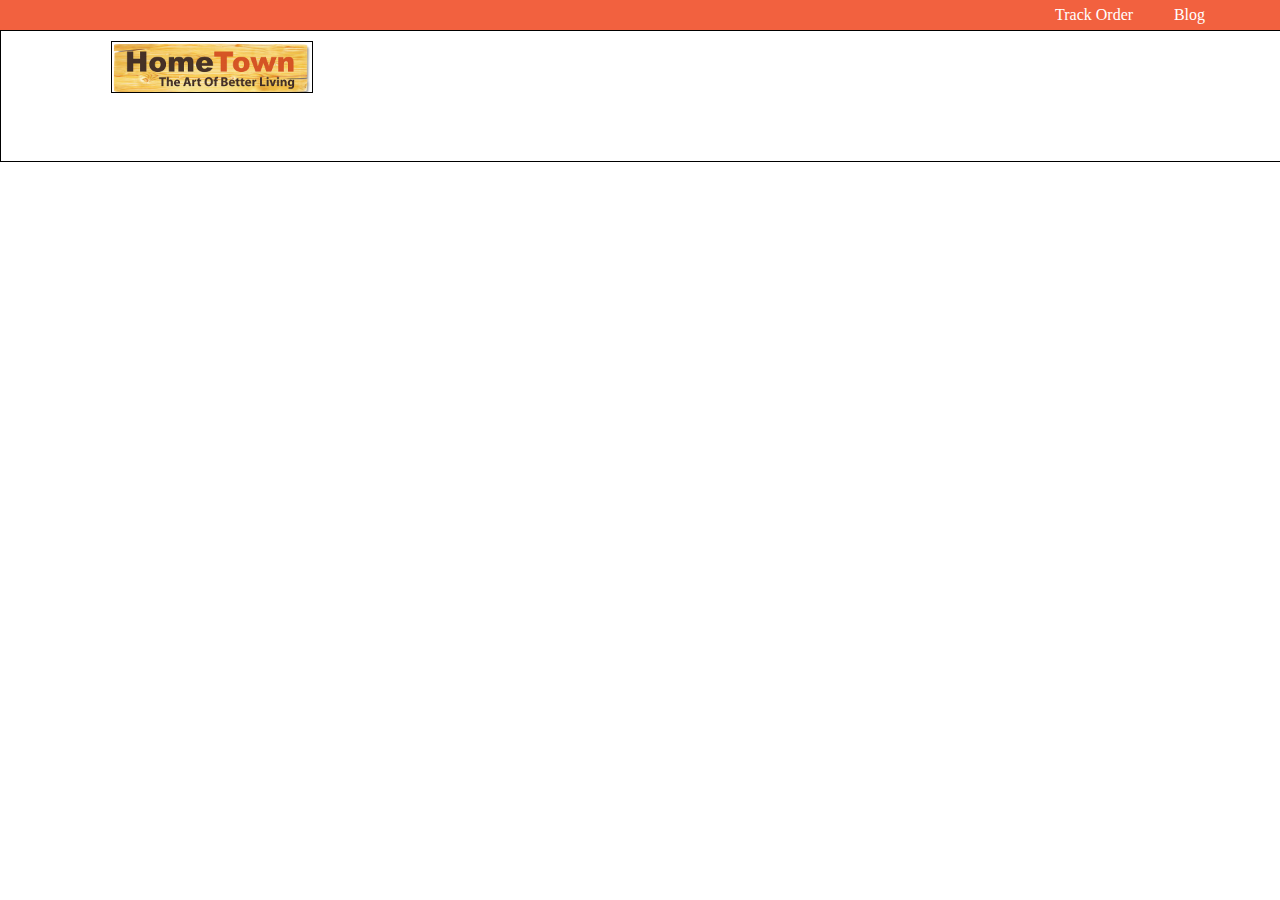
==== dasboard.html @ 0df8ec8f "Deploy" ====
<!DOCTYPE html>
<html lang="en">

<head>
    <meta charset="UTF-8">
    <meta name="viewport" content="width=device-width, initial-scale=1.0">
    <title>Dashboard</title>
    <link rel="stylesheet" href="dasboard_style.css">
</head>

<body>
    <div class="main">

        <div class="header">
            <div class="track">
                <a class="trackOrder" href="#">Track Order</a>
                <a class="blog" href="#">Blog</a>
            </div>
        </div>
        <div class="navbar">
            <div class="navbarUpper">
                <div class="logo"></div>
            </div>
        </div>

    </div>
</body>

</html>
---- dasboard_style.css ----
*{
    margin: 0;
    padding: 0;
}
.main{

}
.header{
    height: 30px;
    width: 100%;
    display: flex;
    justify-content: right;
    align-items: center;
    background-color: #F2613F;
}
.track{
    width:150px;
    display: flex;
    justify-content:space-between;
    align-items:center;
    margin-right:75px;
}
.trackOrder{
    text-decoration: none;
    color: white;
}
.blog{
    text-decoration: none;
    color:white;
}
.navbar{
    border: 1px solid black;
    padding:10px;
    height:110px;
    width:100%;
}
.logo{
    border: 1px solid black;
    width: 200px;
    height: 50px;
    background:url(LOGO.avif);
    margin-left:100px;
    background-size: cover;
    
}
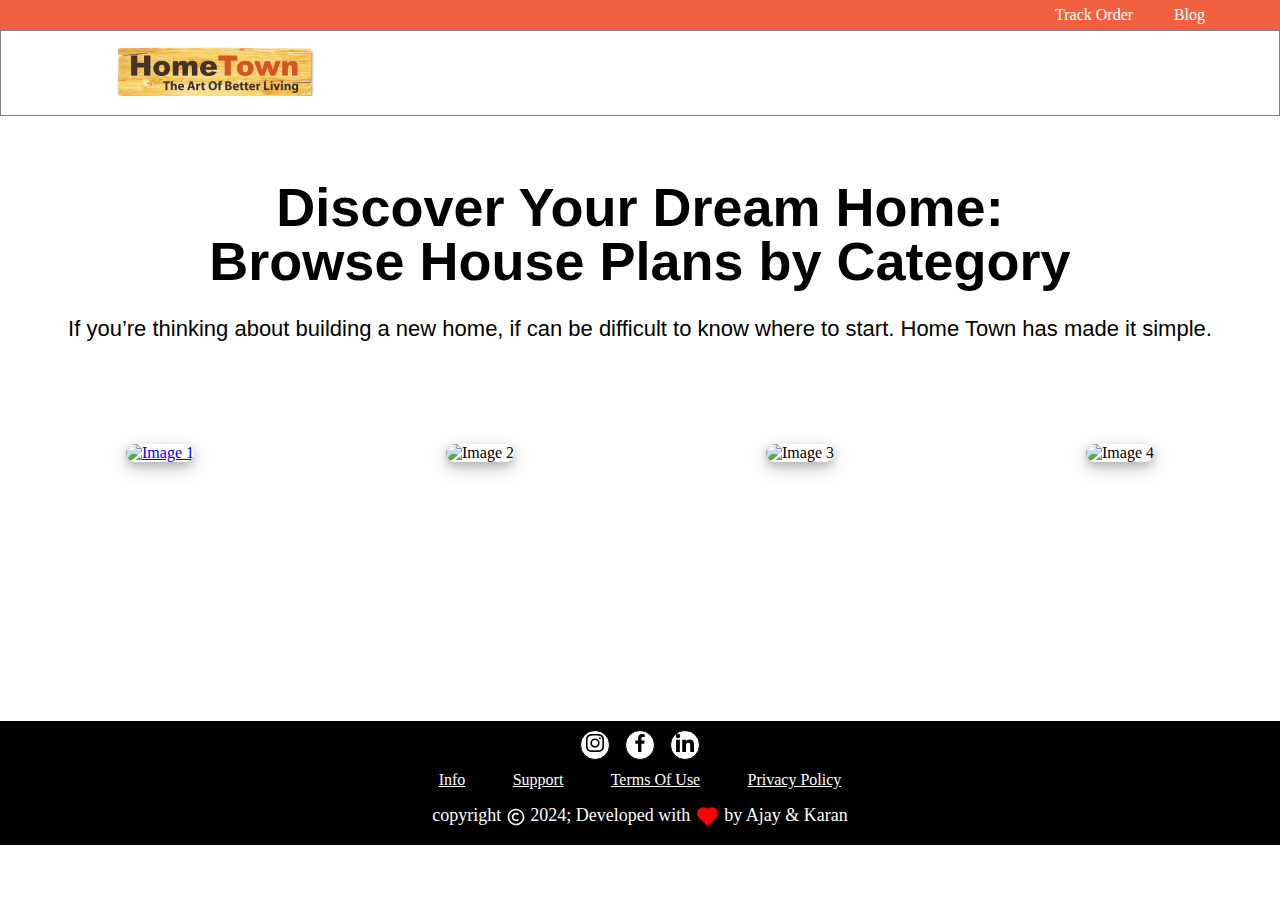
==== commit a1f05528: "DashBoard implemented" ====
--- a/dasboard.html
+++ b/dasboard.html
@@ -1,29 +1,125 @@
 <!DOCTYPE html>
 <html lang="en">
+  <head>
+    <meta charset="UTF-8" />
+    <meta name="viewport" content="width=device-width, initial-scale=1.0" />
+    <title>Dashboard</title>
+    <!-- <link rel="stylesheet" href="https://cdn.jsdelivr.net/npm/bootstrap@4.4.1/dist/css/bootstrap.min.css" integrity="sha384-Vkoo8x4CGsO3+Hhxv8T/Q5PaXtkKtu6ug5TOeNV6gBiFeWPGFN9MuhOf23Q9Ifjh" crossorigin="anonymous"> -->
+    <link rel="stylesheet" href="dasboard_style.css" />
+  </head>
 
-<head>
-    <meta charset="UTF-8">
-    <meta name="viewport" content="width=device-width, initial-scale=1.0">
-    <title>Dashboard</title>
-    <link rel="stylesheet" href="dasboard_style.css">
-</head>
+  <body>
+    <div class="main">
+      <div class="header">
+        <div class="track">
+          <a class="trackOrder" href="#">Track Order</a>
+          <a class="blog" href="#">Blog</a>
+        </div>
+      </div>
+      <div class="navbar">
+        <div class="navbarUpper">
+          <button class="logo" onclick=""></button>
+        </div>
+      </div>
+      <div class="carousel">
+        <img
+          class="Carousel"
+          src="https://s3-us-west-2.amazonaws.com/prod.monsterhouseplans.com/uploads/images_sliders/lvmomdlu4l.webp"
+          alt=""
+        />
+      </div>
+      <div class="text">
+        <h2>Discover Your Dream Home:</h2>
+        <h2>Browse House Plans by Category</h2>
+        <p class="lower-text">
+          If you’re thinking about building a new home, if can be difficult to
+          know where to start. Home Town has made it simple.
+        </p>
+      </div>  
+    </div>
+    <div class="card-container">
+        <a href="/BarnDominium.html">
+            <div class="card">
+              <img src="https://s3-us-west-2.amazonaws.com/prod.monsterhouseplans.com/uploads/images_plans/104/104-224/104-224e.webp" alt="Image 1">
+              <div class="overlay">
+                <!-- <div class="text">Your Text Here</div> -->
+              </div>
+            </div>
+        </a>
+        <div class="card">
+          <img src="https://s3-us-west-2.amazonaws.com/prod.monsterhouseplans.com/uploads/images_sliders/tyn6lltdk7.webp" alt="Image 2">
+        </div>
+        <div class="card">
+          <img src="https://s3-us-west-2.amazonaws.com/prod.monsterhouseplans.com/uploads/images_sliders/gczgsqk3lt.webp" alt="Image 3">
+          
+        </div>
+        <div class="card">
+          <img src="https://s3-us-west-2.amazonaws.com/prod.monsterhouseplans.com/uploads/images_sliders/iuebfedbqn.webp" alt="Image 4">
+          <div class="img-text">Your Text Here</div>
+        </div>
+    </div>
+    <div class="footer">
+        <div class="innerFooter">
+            <div class="links">
+                <div class="profile"><a href="https://www.instagram.com/ajaysaini18_/"> <svg
+                            xmlns="http://www.w3.org/2000/svg" width="24" height="24" viewBox="0 0 24 24"
+                            style="fill: rgba(0, 0, 0, 1);transform: ;msFilter:;">
+                            <path
+                                d="M11.999 7.377a4.623 4.623 0 1 0 0 9.248 4.623 4.623 0 0 0 0-9.248zm0 7.627a3.004 3.004 0 1 1 0-6.008 3.004 3.004 0 0 1 0 6.008z">
+                            </path>
+                            <circle cx="16.806" cy="7.207" r="1.078"></circle>
+                            <path
+                                d="M20.533 6.111A4.605 4.605 0 0 0 17.9 3.479a6.606 6.606 0 0 0-2.186-.42c-.963-.042-1.268-.054-3.71-.054s-2.755 0-3.71.054a6.554 6.554 0 0 0-2.184.42 4.6 4.6 0 0 0-2.633 2.632 6.585 6.585 0 0 0-.419 2.186c-.043.962-.056 1.267-.056 3.71 0 2.442 0 2.753.056 3.71.015.748.156 1.486.419 2.187a4.61 4.61 0 0 0 2.634 2.632 6.584 6.584 0 0 0 2.185.45c.963.042 1.268.055 3.71.055s2.755 0 3.71-.055a6.615 6.615 0 0 0 2.186-.419 4.613 4.613 0 0 0 2.633-2.633c.263-.7.404-1.438.419-2.186.043-.962.056-1.267.056-3.71s0-2.753-.056-3.71a6.581 6.581 0 0 0-.421-2.217zm-1.218 9.532a5.043 5.043 0 0 1-.311 1.688 2.987 2.987 0 0 1-1.712 1.711 4.985 4.985 0 0 1-1.67.311c-.95.044-1.218.055-3.654.055-2.438 0-2.687 0-3.655-.055a4.96 4.96 0 0 1-1.669-.311 2.985 2.985 0 0 1-1.719-1.711 5.08 5.08 0 0 1-.311-1.669c-.043-.95-.053-1.218-.053-3.654 0-2.437 0-2.686.053-3.655a5.038 5.038 0 0 1 .311-1.687c.305-.789.93-1.41 1.719-1.712a5.01 5.01 0 0 1 1.669-.311c.951-.043 1.218-.055 3.655-.055s2.687 0 3.654.055a4.96 4.96 0 0 1 1.67.311 2.991 2.991 0 0 1 1.712 1.712 5.08 5.08 0 0 1 .311 1.669c.043.951.054 1.218.054 3.655 0 2.436 0 2.698-.043 3.654h-.011z">
+                            </path>
+                        </svg></a>
+                </div>
+                <div class="profile"><a href="https://www.facebook.com/profile.php?id=100054305325817"><svg
+                            xmlns="http://www.w3.org/2000/svg" width="24" height="24" viewBox="0 0 24 24"
+                            style="fill: rgba(0, 0, 0, 1);transform: ;msFilter:;">
+                            <path
+                                d="M13.397 20.997v-8.196h2.765l.411-3.209h-3.176V7.548c0-.926.258-1.56 1.587-1.56h1.684V3.127A22.336 22.336 0 0 0 14.201 3c-2.444 0-4.122 1.492-4.122 4.231v2.355H7.332v3.209h2.753v8.202h3.312z">
+                            </path>
+                        </svg></a>
+                </div>
+                <div class="profile"><a href="https://www.linkedin.com/in/ajay-saini-039b58291/"><svg
+                            xmlns="http://www.w3.org/2000/svg" width="24" height="24" viewBox="0 0 24 24"
+                            style="fill: rgba(0, 0, 0, 1);transform: ;msFilter:;">
+                            <circle cx="4.983" cy="5.009" r="2.188"></circle>
+                            <path
+                                d="M9.237 8.855v12.139h3.769v-6.003c0-1.584.298-3.118 2.262-3.118 1.937 0 1.961 1.811 1.961 3.218v5.904H21v-6.657c0-3.27-.704-5.783-4.526-5.783-1.835 0-3.065 1.007-3.568 1.96h-.051v-1.66H9.237zm-6.142 0H6.87v12.139H3.095z">
+                            </path>
+                        </svg></a>
+                </div>
+            </div>
+            <div class="blankLink">
+                <a class="infoLink" href="#">Info</a>
+                <a class="infoLink" href="#">Support</a>
+                <a class="infoLink" href="#">Terms Of Use</a>
+                <a class="infoLink" href="#">Privacy Policy</a>
+            </div>
+            <!-- <br /> -->
+            <div class="copyrights">
+                <p style="color: white;">copyright <svg class="svg1" xmlns="http://www.w3.org/2000/svg" width="20"
+                        height="20" viewBox="0 0 24 24" style="fill: rgb(244, 244, 244);transform: ;msFilter:;">
+                        <path
+                            d="M12 22c5.421 0 10-4.579 10-10S17.421 2 12 2 2 6.579 2 12s4.579 10 10 10zm0-18c4.337 0 8 3.663 8 8s-3.663 8-8 8-8-3.663-8-8 3.663-8 8-8z">
+                        </path>
+                        <path
+                            d="M12 17c.901 0 2.581-.168 3.707-1.292l-1.414-1.416C13.85 14.735 12.992 15 12 15c-1.626 0-3-1.374-3-3s1.374-3 3-3c.993 0 1.851.265 2.293.707l1.414-1.414C14.582 7.168 12.901 7 12 7c-2.757 0-5 2.243-5 5s2.243 5 5 5z">
+                        </path>
+                    </svg> 2024; Developed with <svg class="svg2" xmlns="http://www.w3.org/2000/svg" width="25"
+                        height="25" viewBox="0 0 24 24" style="fill: rgb(255, 0, 0);transform: ;msFilter:;">
+                        <path
+                            d="M20.205 4.791a5.938 5.938 0 0 0-4.209-1.754A5.906 5.906 0 0 0 12 4.595a5.904 5.904 0 0 0-3.996-1.558 5.942 5.942 0 0 0-4.213 1.758c-2.353 2.363-2.352 6.059.002 8.412L12 21.414l8.207-8.207c2.354-2.353 2.355-6.049-.002-8.416z">
+                        </path>
+                    </svg> by </a class="infoLink" href="https://www.instagram.com/ajaysaini18_/"> Ajay & Karan
+                </p>
+            </div>
 
-<body>
-    <div class="main">
-
-        <div class="header">
-            <div class="track">
-                <a class="trackOrder" href="#">Track Order</a>
-                <a class="blog" href="#">Blog</a>
-            </div>
         </div>
-        <div class="navbar">
-            <div class="navbarUpper">
-                <div class="logo"></div>
-            </div>
-        </div>
-
     </div>
+      
+    
+    
 </body>
-
-</html>+</html>
--- a/dasboard_style.css
+++ b/dasboard_style.css
@@ -2,9 +2,7 @@
     margin: 0;
     padding: 0;
 }
-.main{
 
-}
 .header{
     height: 30px;
     width: 100%;
@@ -29,17 +27,161 @@
     color:white;
 }
 .navbar{
-    border: 1px solid black;
-    padding:10px;
-    height:110px;
-    width:100%;
+    border: 1px solid gray;
+    max-width: 100%;
+    overflow-x: auto;
+    padding:15px;
 }
 .logo{
-    border: 1px solid black;
+    border: none;
+    cursor: pointer;
     width: 200px;
     height: 50px;
     background:url(LOGO.avif);
     margin-left:100px;
-    background-size: cover;
+    background-size: cover;  
+}
+
+.Carousel{
+
+    object-fit: contain; /* Fit the entire image inside the container */
+    max-width: 100%; /* Ensure the image does not exceed the container width */
+    max-height: 100vh; 
     
-}+    display: block; /* Ensure the image is treated as a block element */
+    margin: 0 auto; 
+}
+
+.text{
+    padding:5%;
+    display: flex;
+    align-items: center;
+    font-weight: var(--weight-700);
+    justify-content: center;
+    font-family: sans-serif;
+    /* font-family: var(--family-montserrat); */
+    font-size: 36px;
+    line-height: 1;
+    flex-direction: column;
+}
+
+.lower-text{
+    font-size: 22px;
+    font-weight: 520;
+    font-family: sans-serif;
+    /* font-family: var(--family-montserrat); */
+    margin: 30px 0px;
+}
+
+.card-container {
+    display: flex; /* Use flexbox for layout */
+    justify-content: space-around; /* Distribute items evenly */
+    align-items: center; /* Align items vertically */
+    flex-wrap: wrap; /* Wrap items to the next line if needed */
+  }
+  
+  .card {
+    width: 300px; 
+    height: 250px;
+    margin: 10px; /* Add some margin between cards */
+    text-align: center; /* Center text horizontally */
+    height: max-content;
+    cursor: pointer;
+    
+  }
+  
+
+  .card img:hover{
+    /* background: rgba(255, 255, 255, 0.511); */
+    /* box-shadow: 0px 4px 8px rgba(0,0,0,0.5); */
+    /* box-shadow: rgba(0, 0, 0, 0.25) 0px 54px 55px, rgba(0, 0, 0, 0.12) 0px -12px 30px, rgba(0, 0, 0, 0.12) 0px 4px 6px, rgba(0, 0, 0, 0.17) 0px 12px 13px, rgba(0, 0, 0, 0.09) 0px -3px 5px; */
+    transform: scale(1.1); /* Example: zoom in image on hover */
+  }
+
+  
+  .card img {
+    width: 100%; /* Make the image fill the card */
+    height: 250px; /* Maintain aspect ratio */
+    object-fit: cover;
+    border-radius: 1rem;
+    box-shadow: 0 4px 8px 0 rgba(0, 0, 0, 0.2), 0 6px 20px 0 rgba(0, 0, 0, 0.19);
+    transition: transform 0.5s;
+  }
+
+  .img-text {
+    position: absolute;
+    top: 50%;
+    left: 50%;
+    transform: translate(-50%, -50%);
+    color: white;
+    font-size: 24px;
+    text-align: center;
+    padding: 10px 20px;
+    border-radius: 5px;
+  }
+
+  .footer{
+    background-color: rgb(0, 0, 0);
+    width:100%;
+    margin-top: 249px;
+    height:124px;
+    position:sticky;
+    border-color: white;
+}
+.innerFooter{
+    display: flex;
+    flex-direction: column;
+    justify-content: center;
+    align-items: center;
+}
+
+.profile{
+    background-color: white;
+    border-radius: 50%;
+    border:1px solid black;
+    height:28px;
+    width:28px;
+    text-align: center;
+}
+.links{
+    height: 30px;
+    width:120px;
+    border:1px solid black;
+    display: flex;
+    justify-content:space-between;
+    justify-items: center;
+    margin-top: 8px;
+    margin-left: 5px;
+    margin-right: 5px;
+    margin-bottom: 5px;
+
+}
+.copyrights{
+    height:28px;
+    width:500px;
+    font-size: 18px;
+    display: flex;
+    justify-content:center;
+    justify-items: baseline;
+    padding-bottom: 10px;
+    text-align: center;
+}
+.svg1,
+.svg2 {
+  vertical-align: middle;
+}
+
+.blankLink{
+    height:28px;
+    width:450px;
+    margin:5px;
+    display: flex;
+    justify-content: space-around;
+}
+.infoLink{
+    color: white;
+    
+}
+  
+
+  